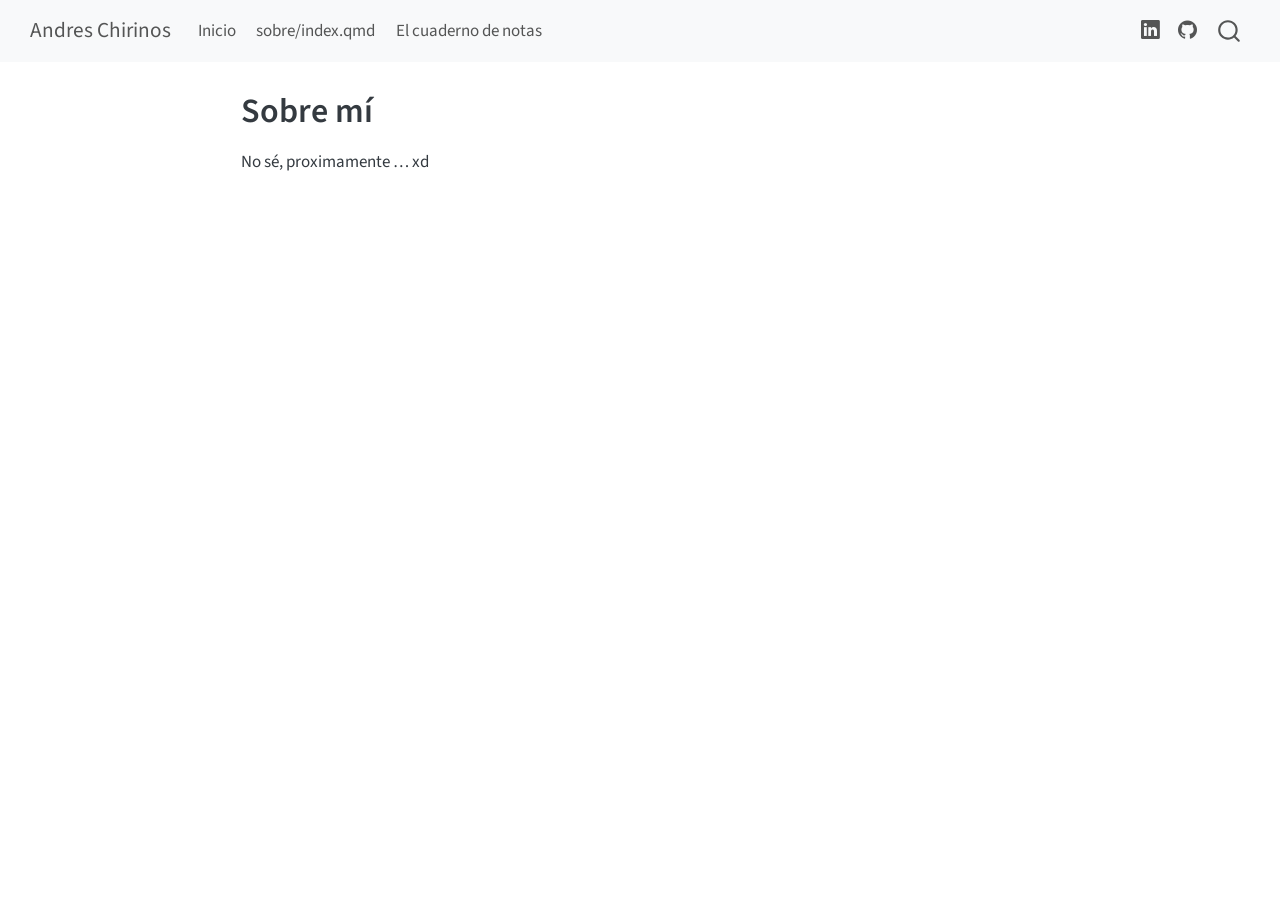
==== about.html @ dea80690 "Built site for gh-pages" ====
<!DOCTYPE html>
<html xmlns="http://www.w3.org/1999/xhtml" lang="en" xml:lang="en"><head>

<meta charset="utf-8">
<meta name="generator" content="quarto-1.8.26">

<meta name="viewport" content="width=device-width, initial-scale=1.0, user-scalable=yes">


<title>Sobre mí – Andres Chirinos</title>
<style>
code{white-space: pre-wrap;}
span.smallcaps{font-variant: small-caps;}
div.columns{display: flex; gap: min(4vw, 1.5em);}
div.column{flex: auto; overflow-x: auto;}
div.hanging-indent{margin-left: 1.5em; text-indent: -1.5em;}
ul.task-list{list-style: none;}
ul.task-list li input[type="checkbox"] {
  width: 0.8em;
  margin: 0 0.8em 0.2em -1em; /* quarto-specific, see https://github.com/quarto-dev/quarto-cli/issues/4556 */ 
  vertical-align: middle;
}
</style>


<script src="site_libs/quarto-nav/quarto-nav.js"></script>
<script src="site_libs/quarto-nav/headroom.min.js"></script>
<script src="site_libs/clipboard/clipboard.min.js"></script>
<script src="site_libs/quarto-search/autocomplete.umd.js"></script>
<script src="site_libs/quarto-search/fuse.min.js"></script>
<script src="site_libs/quarto-search/quarto-search.js"></script>
<meta name="quarto:offset" content="./">
<script src="site_libs/quarto-html/quarto.js" type="module"></script>
<script src="site_libs/quarto-html/tabsets/tabsets.js" type="module"></script>
<script src="site_libs/quarto-html/axe/axe-check.js" type="module"></script>
<script src="site_libs/quarto-html/popper.min.js"></script>
<script src="site_libs/quarto-html/tippy.umd.min.js"></script>
<script src="site_libs/quarto-html/anchor.min.js"></script>
<link href="site_libs/quarto-html/tippy.css" rel="stylesheet">
<link href="site_libs/quarto-html/quarto-syntax-highlighting-587c61ba64f3a5504c4d52d930310e48.css" rel="stylesheet" id="quarto-text-highlighting-styles">
<script src="site_libs/bootstrap/bootstrap.min.js"></script>
<link href="site_libs/bootstrap/bootstrap-icons.css" rel="stylesheet">
<link href="site_libs/bootstrap/bootstrap-0b37c64f34216b628666a8dac638b53b.min.css" rel="stylesheet" append-hash="true" id="quarto-bootstrap" data-mode="light">
<script id="quarto-search-options" type="application/json">{
  "location": "navbar",
  "copy-button": false,
  "collapse-after": 3,
  "panel-placement": "end",
  "type": "overlay",
  "limit": 50,
  "keyboard-shortcut": [
    "f",
    "/",
    "s"
  ],
  "show-item-context": false,
  "language": {
    "search-no-results-text": "No results",
    "search-matching-documents-text": "matching documents",
    "search-copy-link-title": "Copy link to search",
    "search-hide-matches-text": "Hide additional matches",
    "search-more-match-text": "more match in this document",
    "search-more-matches-text": "more matches in this document",
    "search-clear-button-title": "Clear",
    "search-text-placeholder": "",
    "search-detached-cancel-button-title": "Cancel",
    "search-submit-button-title": "Submit",
    "search-label": "Search"
  }
}</script>


<link rel="stylesheet" href="styles.css">
</head>

<body class="nav-fixed fullcontent quarto-light">

<div id="quarto-search-results"></div>
  <header id="quarto-header" class="headroom fixed-top">
    <nav class="navbar navbar-expand-lg " data-bs-theme="dark">
      <div class="navbar-container container-fluid">
      <div class="navbar-brand-container mx-auto">
    <a class="navbar-brand" href="./index.html">
    <span class="navbar-title">Andres Chirinos</span>
    </a>
  </div>
            <div id="quarto-search" class="" title="Search"></div>
          <button class="navbar-toggler" type="button" data-bs-toggle="collapse" data-bs-target="#navbarCollapse" aria-controls="navbarCollapse" role="menu" aria-expanded="false" aria-label="Toggle navigation" onclick="if (window.quartoToggleHeadroom) { window.quartoToggleHeadroom(); }">
  <span class="navbar-toggler-icon"></span>
</button>
          <div class="collapse navbar-collapse" id="navbarCollapse">
            <ul class="navbar-nav navbar-nav-scroll me-auto">
  <li class="nav-item">
    <a class="nav-link" href="./index.html"> 
<span class="menu-text">Inicio</span></a>
  </li>  
  <li class="nav-item">
    <span class="nav-link">
<span class="menu-text">sobre/index.qmd</span>
    </span>
  </li>  
  <li class="nav-item">
    <a class="nav-link" href="https://cuaderno.andreschirinos.com/"> 
<span class="menu-text">El cuaderno de notas</span></a>
  </li>  
</ul>
            <ul class="navbar-nav navbar-nav-scroll ms-auto">
  <li class="nav-item compact">
    <a class="nav-link" href="https://www.linkedin.com/in/andres-chirinos"> <i class="bi bi-linkedin" role="img">
</i> 
<span class="menu-text"></span></a>
  </li>  
  <li class="nav-item compact">
    <a class="nav-link" href="https://github.com/andres-chirinos"> <i class="bi bi-github" role="img">
</i> 
<span class="menu-text"></span></a>
  </li>  
</ul>
          </div> <!-- /navcollapse -->
            <div class="quarto-navbar-tools">
</div>
      </div> <!-- /container-fluid -->
    </nav>
</header>
<!-- content -->
<div id="quarto-content" class="quarto-container page-columns page-rows-contents page-layout-article page-navbar">
<!-- sidebar -->
<!-- margin-sidebar -->
    
<!-- main -->
<main class="content" id="quarto-document-content">

<header id="title-block-header" class="quarto-title-block default">
<div class="quarto-title">
<h1 class="title">Sobre mí</h1>
</div>



<div class="quarto-title-meta">

    
  
    
  </div>
  


</header>


<p>No sé, proximamente … xd</p>



</main> <!-- /main -->
<script id="quarto-html-after-body" type="application/javascript">
  window.document.addEventListener("DOMContentLoaded", function (event) {
    const icon = "";
    const anchorJS = new window.AnchorJS();
    anchorJS.options = {
      placement: 'right',
      icon: icon
    };
    anchorJS.add('.anchored');
    const isCodeAnnotation = (el) => {
      for (const clz of el.classList) {
        if (clz.startsWith('code-annotation-')) {                     
          return true;
        }
      }
      return false;
    }
    const onCopySuccess = function(e) {
      // button target
      const button = e.trigger;
      // don't keep focus
      button.blur();
      // flash "checked"
      button.classList.add('code-copy-button-checked');
      var currentTitle = button.getAttribute("title");
      button.setAttribute("title", "Copied!");
      let tooltip;
      if (window.bootstrap) {
        button.setAttribute("data-bs-toggle", "tooltip");
        button.setAttribute("data-bs-placement", "left");
        button.setAttribute("data-bs-title", "Copied!");
        tooltip = new bootstrap.Tooltip(button, 
          { trigger: "manual", 
            customClass: "code-copy-button-tooltip",
            offset: [0, -8]});
        tooltip.show();    
      }
      setTimeout(function() {
        if (tooltip) {
          tooltip.hide();
          button.removeAttribute("data-bs-title");
          button.removeAttribute("data-bs-toggle");
          button.removeAttribute("data-bs-placement");
        }
        button.setAttribute("title", currentTitle);
        button.classList.remove('code-copy-button-checked');
      }, 1000);
      // clear code selection
      e.clearSelection();
    }
    const getTextToCopy = function(trigger) {
      const outerScaffold = trigger.parentElement.cloneNode(true);
      const codeEl = outerScaffold.querySelector('code');
      for (const childEl of codeEl.children) {
        if (isCodeAnnotation(childEl)) {
          childEl.remove();
        }
      }
      return codeEl.innerText;
    }
    const clipboard = new window.ClipboardJS('.code-copy-button:not([data-in-quarto-modal])', {
      text: getTextToCopy
    });
    clipboard.on('success', onCopySuccess);
    if (window.document.getElementById('quarto-embedded-source-code-modal')) {
      const clipboardModal = new window.ClipboardJS('.code-copy-button[data-in-quarto-modal]', {
        text: getTextToCopy,
        container: window.document.getElementById('quarto-embedded-source-code-modal')
      });
      clipboardModal.on('success', onCopySuccess);
    }
      var localhostRegex = new RegExp(/^(?:http|https):\/\/localhost\:?[0-9]*\//);
      var mailtoRegex = new RegExp(/^mailto:/);
        var filterRegex = new RegExp('/' + window.location.host + '/');
      var isInternal = (href) => {
          return filterRegex.test(href) || localhostRegex.test(href) || mailtoRegex.test(href);
      }
      // Inspect non-navigation links and adorn them if external
     var links = window.document.querySelectorAll('a[href]:not(.nav-link):not(.navbar-brand):not(.toc-action):not(.sidebar-link):not(.sidebar-item-toggle):not(.pagination-link):not(.no-external):not([aria-hidden]):not(.dropdown-item):not(.quarto-navigation-tool):not(.about-link)');
      for (var i=0; i<links.length; i++) {
        const link = links[i];
        if (!isInternal(link.href)) {
          // undo the damage that might have been done by quarto-nav.js in the case of
          // links that we want to consider external
          if (link.dataset.originalHref !== undefined) {
            link.href = link.dataset.originalHref;
          }
        }
      }
    function tippyHover(el, contentFn, onTriggerFn, onUntriggerFn) {
      const config = {
        allowHTML: true,
        maxWidth: 500,
        delay: 100,
        arrow: false,
        appendTo: function(el) {
            return el.parentElement;
        },
        interactive: true,
        interactiveBorder: 10,
        theme: 'quarto',
        placement: 'bottom-start',
      };
      if (contentFn) {
        config.content = contentFn;
      }
      if (onTriggerFn) {
        config.onTrigger = onTriggerFn;
      }
      if (onUntriggerFn) {
        config.onUntrigger = onUntriggerFn;
      }
      window.tippy(el, config); 
    }
    const noterefs = window.document.querySelectorAll('a[role="doc-noteref"]');
    for (var i=0; i<noterefs.length; i++) {
      const ref = noterefs[i];
      tippyHover(ref, function() {
        // use id or data attribute instead here
        let href = ref.getAttribute('data-footnote-href') || ref.getAttribute('href');
        try { href = new URL(href).hash; } catch {}
        const id = href.replace(/^#\/?/, "");
        const note = window.document.getElementById(id);
        if (note) {
          return note.innerHTML;
        } else {
          return "";
        }
      });
    }
    const xrefs = window.document.querySelectorAll('a.quarto-xref');
    const processXRef = (id, note) => {
      // Strip column container classes
      const stripColumnClz = (el) => {
        el.classList.remove("page-full", "page-columns");
        if (el.children) {
          for (const child of el.children) {
            stripColumnClz(child);
          }
        }
      }
      stripColumnClz(note)
      if (id === null || id.startsWith('sec-')) {
        // Special case sections, only their first couple elements
        const container = document.createElement("div");
        if (note.children && note.children.length > 2) {
          container.appendChild(note.children[0].cloneNode(true));
          for (let i = 1; i < note.children.length; i++) {
            const child = note.children[i];
            if (child.tagName === "P" && child.innerText === "") {
              continue;
            } else {
              container.appendChild(child.cloneNode(true));
              break;
            }
          }
          if (window.Quarto?.typesetMath) {
            window.Quarto.typesetMath(container);
          }
          return container.innerHTML
        } else {
          if (window.Quarto?.typesetMath) {
            window.Quarto.typesetMath(note);
          }
          return note.innerHTML;
        }
      } else {
        // Remove any anchor links if they are present
        const anchorLink = note.querySelector('a.anchorjs-link');
        if (anchorLink) {
          anchorLink.remove();
        }
        if (window.Quarto?.typesetMath) {
          window.Quarto.typesetMath(note);
        }
        if (note.classList.contains("callout")) {
          return note.outerHTML;
        } else {
          return note.innerHTML;
        }
      }
    }
    for (var i=0; i<xrefs.length; i++) {
      const xref = xrefs[i];
      tippyHover(xref, undefined, function(instance) {
        instance.disable();
        let url = xref.getAttribute('href');
        let hash = undefined; 
        if (url.startsWith('#')) {
          hash = url;
        } else {
          try { hash = new URL(url).hash; } catch {}
        }
        if (hash) {
          const id = hash.replace(/^#\/?/, "");
          const note = window.document.getElementById(id);
          if (note !== null) {
            try {
              const html = processXRef(id, note.cloneNode(true));
              instance.setContent(html);
            } finally {
              instance.enable();
              instance.show();
            }
          } else {
            // See if we can fetch this
            fetch(url.split('#')[0])
            .then(res => res.text())
            .then(html => {
              const parser = new DOMParser();
              const htmlDoc = parser.parseFromString(html, "text/html");
              const note = htmlDoc.getElementById(id);
              if (note !== null) {
                const html = processXRef(id, note);
                instance.setContent(html);
              } 
            }).finally(() => {
              instance.enable();
              instance.show();
            });
          }
        } else {
          // See if we can fetch a full url (with no hash to target)
          // This is a special case and we should probably do some content thinning / targeting
          fetch(url)
          .then(res => res.text())
          .then(html => {
            const parser = new DOMParser();
            const htmlDoc = parser.parseFromString(html, "text/html");
            const note = htmlDoc.querySelector('main.content');
            if (note !== null) {
              // This should only happen for chapter cross references
              // (since there is no id in the URL)
              // remove the first header
              if (note.children.length > 0 && note.children[0].tagName === "HEADER") {
                note.children[0].remove();
              }
              const html = processXRef(null, note);
              instance.setContent(html);
            } 
          }).finally(() => {
            instance.enable();
            instance.show();
          });
        }
      }, function(instance) {
      });
    }
        let selectedAnnoteEl;
        const selectorForAnnotation = ( cell, annotation) => {
          let cellAttr = 'data-code-cell="' + cell + '"';
          let lineAttr = 'data-code-annotation="' +  annotation + '"';
          const selector = 'span[' + cellAttr + '][' + lineAttr + ']';
          return selector;
        }
        const selectCodeLines = (annoteEl) => {
          const doc = window.document;
          const targetCell = annoteEl.getAttribute("data-target-cell");
          const targetAnnotation = annoteEl.getAttribute("data-target-annotation");
          const annoteSpan = window.document.querySelector(selectorForAnnotation(targetCell, targetAnnotation));
          const lines = annoteSpan.getAttribute("data-code-lines").split(",");
          const lineIds = lines.map((line) => {
            return targetCell + "-" + line;
          })
          let top = null;
          let height = null;
          let parent = null;
          if (lineIds.length > 0) {
              //compute the position of the single el (top and bottom and make a div)
              const el = window.document.getElementById(lineIds[0]);
              top = el.offsetTop;
              height = el.offsetHeight;
              parent = el.parentElement.parentElement;
            if (lineIds.length > 1) {
              const lastEl = window.document.getElementById(lineIds[lineIds.length - 1]);
              const bottom = lastEl.offsetTop + lastEl.offsetHeight;
              height = bottom - top;
            }
            if (top !== null && height !== null && parent !== null) {
              // cook up a div (if necessary) and position it 
              let div = window.document.getElementById("code-annotation-line-highlight");
              if (div === null) {
                div = window.document.createElement("div");
                div.setAttribute("id", "code-annotation-line-highlight");
                div.style.position = 'absolute';
                parent.appendChild(div);
              }
              div.style.top = top - 2 + "px";
              div.style.height = height + 4 + "px";
              div.style.left = 0;
              let gutterDiv = window.document.getElementById("code-annotation-line-highlight-gutter");
              if (gutterDiv === null) {
                gutterDiv = window.document.createElement("div");
                gutterDiv.setAttribute("id", "code-annotation-line-highlight-gutter");
                gutterDiv.style.position = 'absolute';
                const codeCell = window.document.getElementById(targetCell);
                const gutter = codeCell.querySelector('.code-annotation-gutter');
                gutter.appendChild(gutterDiv);
              }
              gutterDiv.style.top = top - 2 + "px";
              gutterDiv.style.height = height + 4 + "px";
            }
            selectedAnnoteEl = annoteEl;
          }
        };
        const unselectCodeLines = () => {
          const elementsIds = ["code-annotation-line-highlight", "code-annotation-line-highlight-gutter"];
          elementsIds.forEach((elId) => {
            const div = window.document.getElementById(elId);
            if (div) {
              div.remove();
            }
          });
          selectedAnnoteEl = undefined;
        };
          // Handle positioning of the toggle
      window.addEventListener(
        "resize",
        throttle(() => {
          elRect = undefined;
          if (selectedAnnoteEl) {
            selectCodeLines(selectedAnnoteEl);
          }
        }, 10)
      );
      function throttle(fn, ms) {
      let throttle = false;
      let timer;
        return (...args) => {
          if(!throttle) { // first call gets through
              fn.apply(this, args);
              throttle = true;
          } else { // all the others get throttled
              if(timer) clearTimeout(timer); // cancel #2
              timer = setTimeout(() => {
                fn.apply(this, args);
                timer = throttle = false;
              }, ms);
          }
        };
      }
        // Attach click handler to the DT
        const annoteDls = window.document.querySelectorAll('dt[data-target-cell]');
        for (const annoteDlNode of annoteDls) {
          annoteDlNode.addEventListener('click', (event) => {
            const clickedEl = event.target;
            if (clickedEl !== selectedAnnoteEl) {
              unselectCodeLines();
              const activeEl = window.document.querySelector('dt[data-target-cell].code-annotation-active');
              if (activeEl) {
                activeEl.classList.remove('code-annotation-active');
              }
              selectCodeLines(clickedEl);
              clickedEl.classList.add('code-annotation-active');
            } else {
              // Unselect the line
              unselectCodeLines();
              clickedEl.classList.remove('code-annotation-active');
            }
          });
        }
    const findCites = (el) => {
      const parentEl = el.parentElement;
      if (parentEl) {
        const cites = parentEl.dataset.cites;
        if (cites) {
          return {
            el,
            cites: cites.split(' ')
          };
        } else {
          return findCites(el.parentElement)
        }
      } else {
        return undefined;
      }
    };
    var bibliorefs = window.document.querySelectorAll('a[role="doc-biblioref"]');
    for (var i=0; i<bibliorefs.length; i++) {
      const ref = bibliorefs[i];
      const citeInfo = findCites(ref);
      if (citeInfo) {
        tippyHover(citeInfo.el, function() {
          var popup = window.document.createElement('div');
          citeInfo.cites.forEach(function(cite) {
            var citeDiv = window.document.createElement('div');
            citeDiv.classList.add('hanging-indent');
            citeDiv.classList.add('csl-entry');
            var biblioDiv = window.document.getElementById('ref-' + cite);
            if (biblioDiv) {
              citeDiv.innerHTML = biblioDiv.innerHTML;
            }
            popup.appendChild(citeDiv);
          });
          return popup.innerHTML;
        });
      }
    }
  });
  </script>
</div> <!-- /content -->




</body></html>
---- site_libs/quarto-html/tippy.css ----
.tippy-box[data-animation=fade][data-state=hidden]{opacity:0}[data-tippy-root]{max-width:calc(100vw - 10px)}.tippy-box{position:relative;background-color:#333;color:#fff;border-radius:4px;font-size:14px;line-height:1.4;white-space:normal;outline:0;transition-property:transform,visibility,opacity}.tippy-box[data-placement^=top]>.tippy-arrow{bottom:0}.tippy-box[data-placement^=top]>.tippy-arrow:before{bottom:-7px;left:0;border-width:8px 8px 0;border-top-color:initial;transform-origin:center top}.tippy-box[data-placement^=bottom]>.tippy-arrow{top:0}.tippy-box[data-placement^=bottom]>.tippy-arrow:before{top:-7px;left:0;border-width:0 8px 8px;border-bottom-color:initial;transform-origin:center bottom}.tippy-box[data-placement^=left]>.tippy-arrow{right:0}.tippy-box[data-placement^=left]>.tippy-arrow:before{border-width:8px 0 8px 8px;border-left-color:initial;right:-7px;transform-origin:center left}.tippy-box[data-placement^=right]>.tippy-arrow{left:0}.tippy-box[data-placement^=right]>.tippy-arrow:before{left:-7px;border-width:8px 8px 8px 0;border-right-color:initial;transform-origin:center right}.tippy-box[data-inertia][data-state=visible]{transition-timing-function:cubic-bezier(.54,1.5,.38,1.11)}.tippy-arrow{width:16px;height:16px;color:#333}.tippy-arrow:before{content:"";position:absolute;border-color:transparent;border-style:solid}.tippy-content{position:relative;padding:5px 9px;z-index:1}
---- site_libs/quarto-html/quarto-syntax-highlighting-587c61ba64f3a5504c4d52d930310e48.css ----
/* quarto syntax highlight colors */
:root {
  --quarto-hl-ot-color: #003B4F;
  --quarto-hl-at-color: #657422;
  --quarto-hl-ss-color: #20794D;
  --quarto-hl-an-color: #5E5E5E;
  --quarto-hl-fu-color: #4758AB;
  --quarto-hl-st-color: #20794D;
  --quarto-hl-cf-color: #003B4F;
  --quarto-hl-op-color: #5E5E5E;
  --quarto-hl-er-color: #AD0000;
  --quarto-hl-bn-color: #AD0000;
  --quarto-hl-al-color: #AD0000;
  --quarto-hl-va-color: #111111;
  --quarto-hl-bu-color: inherit;
  --quarto-hl-ex-color: inherit;
  --quarto-hl-pp-color: #AD0000;
  --quarto-hl-in-color: #5E5E5E;
  --quarto-hl-vs-color: #20794D;
  --quarto-hl-wa-color: #5E5E5E;
  --quarto-hl-do-color: #5E5E5E;
  --quarto-hl-im-color: #00769E;
  --quarto-hl-ch-color: #20794D;
  --quarto-hl-dt-color: #AD0000;
  --quarto-hl-fl-color: #AD0000;
  --quarto-hl-co-color: #5E5E5E;
  --quarto-hl-cv-color: #5E5E5E;
  --quarto-hl-cn-color: #8f5902;
  --quarto-hl-sc-color: #5E5E5E;
  --quarto-hl-dv-color: #AD0000;
  --quarto-hl-kw-color: #003B4F;
}

/* other quarto variables */
:root {
  --quarto-font-monospace: SFMono-Regular, Menlo, Monaco, Consolas, "Liberation Mono", "Courier New", monospace;
}

/* syntax highlight based on Pandoc's rules */
pre > code.sourceCode > span {
  color: #003B4F;
}

code.sourceCode > span {
  color: #003B4F;
}

div.sourceCode,
div.sourceCode pre.sourceCode {
  color: #003B4F;
}

/* Normal */
code span {
  color: #003B4F;
}

/* Alert */
code span.al {
  color: #AD0000;
  font-style: inherit;
}

/* Annotation */
code span.an {
  color: #5E5E5E;
  font-style: inherit;
}

/* Attribute */
code span.at {
  color: #657422;
  font-style: inherit;
}

/* BaseN */
code span.bn {
  color: #AD0000;
  font-style: inherit;
}

/* BuiltIn */
code span.bu {
  font-style: inherit;
}

/* ControlFlow */
code span.cf {
  color: #003B4F;
  font-weight: bold;
  font-style: inherit;
}

/* Char */
code span.ch {
  color: #20794D;
  font-style: inherit;
}

/* Constant */
code span.cn {
  color: #8f5902;
  font-style: inherit;
}

/* Comment */
code span.co {
  color: #5E5E5E;
  font-style: inherit;
}

/* CommentVar */
code span.cv {
  color: #5E5E5E;
  font-style: italic;
}

/* Documentation */
code span.do {
  color: #5E5E5E;
  font-style: italic;
}

/* DataType */
code span.dt {
  color: #AD0000;
  font-style: inherit;
}

/* DecVal */
code span.dv {
  color: #AD0000;
  font-style: inherit;
}

/* Error */
code span.er {
  color: #AD0000;
  font-style: inherit;
}

/* Extension */
code span.ex {
  font-style: inherit;
}

/* Float */
code span.fl {
  color: #AD0000;
  font-style: inherit;
}

/* Function */
code span.fu {
  color: #4758AB;
  font-style: inherit;
}

/* Import */
code span.im {
  color: #00769E;
  font-style: inherit;
}

/* Information */
code span.in {
  color: #5E5E5E;
  font-style: inherit;
}

/* Keyword */
code span.kw {
  color: #003B4F;
  font-weight: bold;
  font-style: inherit;
}

/* Operator */
code span.op {
  color: #5E5E5E;
  font-style: inherit;
}

/* Other */
code span.ot {
  color: #003B4F;
  font-style: inherit;
}

/* Preprocessor */
code span.pp {
  color: #AD0000;
  font-style: inherit;
}

/* SpecialChar */
code span.sc {
  color: #5E5E5E;
  font-style: inherit;
}

/* SpecialString */
code span.ss {
  color: #20794D;
  font-style: inherit;
}

/* String */
code span.st {
  color: #20794D;
  font-style: inherit;
}

/* Variable */
code span.va {
  color: #111111;
  font-style: inherit;
}

/* VerbatimString */
code span.vs {
  color: #20794D;
  font-style: inherit;
}

/* Warning */
code span.wa {
  color: #5E5E5E;
  font-style: italic;
}

.prevent-inlining {
  content: "</";
}

/*# sourceMappingURL=2dce1cc6c82594539e1579de68416b47.css.map */
---- styles.css ----
/* css styles */
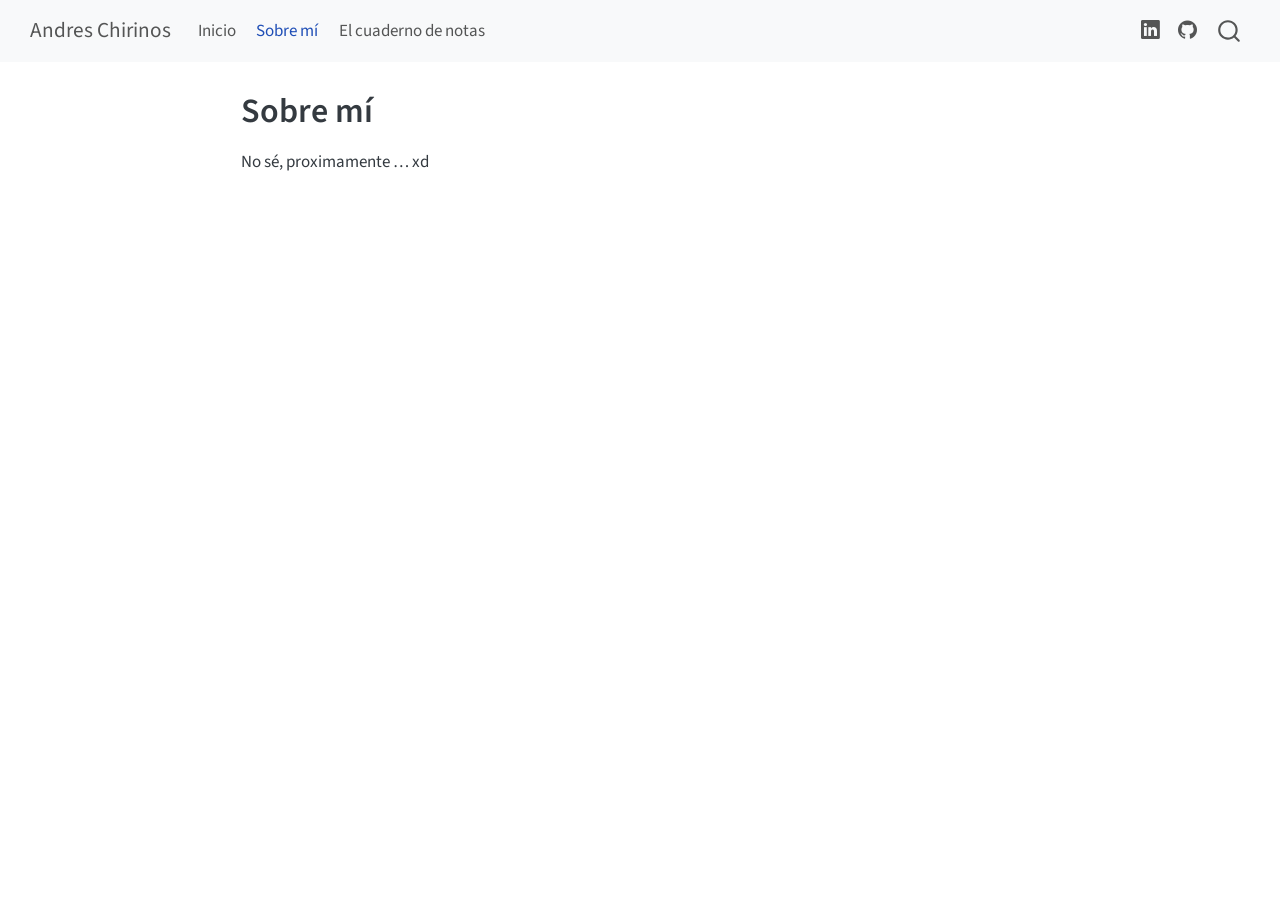
==== commit 6cc6338c: "Built site for gh-pages" ====
--- a/about.html
+++ b/about.html
@@ -95,9 +95,8 @@
 <span class="menu-text">Inicio</span></a>
   </li>  
   <li class="nav-item">
-    <span class="nav-link">
-<span class="menu-text">sobre/index.qmd</span>
-    </span>
+    <a class="nav-link active" href="./about.html" aria-current="page"> 
+<span class="menu-text">Sobre mí</span></a>
   </li>  
   <li class="nav-item">
     <a class="nav-link" href="https://cuaderno.andreschirinos.com/"> 
@@ -227,7 +226,7 @@
     }
       var localhostRegex = new RegExp(/^(?:http|https):\/\/localhost\:?[0-9]*\//);
       var mailtoRegex = new RegExp(/^mailto:/);
-        var filterRegex = new RegExp('/' + window.location.host + '/');
+        var filterRegex = new RegExp("https:\/\/andres-chirinos\.github\.io\/");
       var isInternal = (href) => {
           return filterRegex.test(href) || localhostRegex.test(href) || mailtoRegex.test(href);
       }
